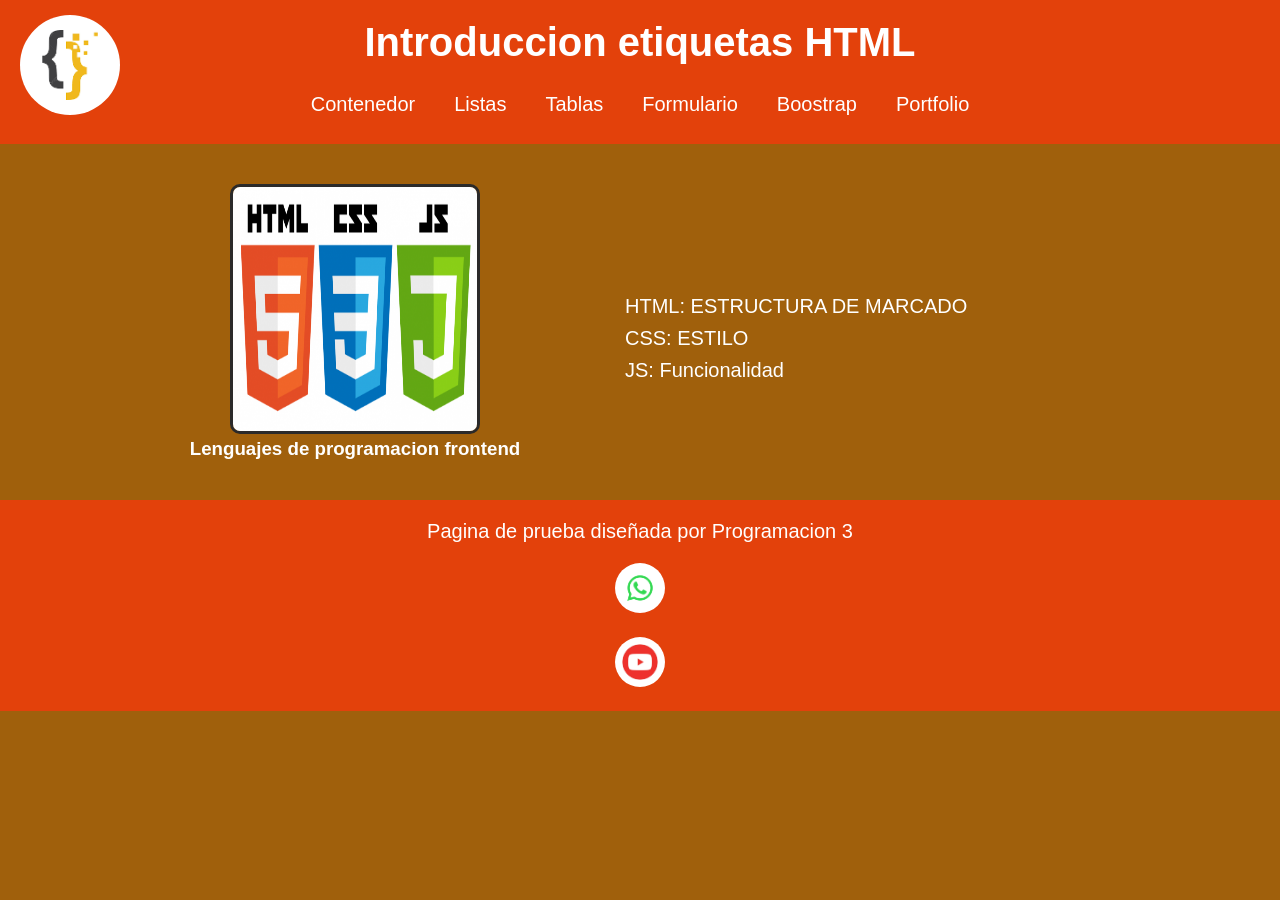
==== index.html @ d8882711 "Add files via upload" ====
<!DOCTYPE html>
<html lang="en">
<head>
    <meta charset="UTF-8">
    <meta name="viewport" content="width=device-width, initial-scale=1.0">
    <title>Introduccion Programacion 3</title>
    <link rel="shortcut icon" href="./img/images.png" type="image/x-icon">
    <link rel="stylesheet" href="style.css">
</head>
<body>
    <header>
        <img src="./img/images.png" alt="">
        <h1 class="titulo">Introduccion etiquetas HTML</h1>
        <nav>
            <a href="contenedor.html">Contenedor</a>
            <a href="lista.html">Listas</a>
            <a href="tabla.html">Tablas</a>
            <a href="formulario.html">Formulario</a>
            <a href="boostrap.html">Boostrap</a>
            <a href="index1.html">Portfolio</a>
        </nav>
    </header>
    <main>
        <section class="c1">
            <img src="./img/lenguajes_1-700x353.png" alt="">
            <h3>Lenguajes de programacion frontend</h3>
        </section>
       
        <section class="c2">
            <img src="https://encrypted-tbn0.gstatic.com/images?q=tbn:ANd9GcQzXwLIZaPTYBwVr990VS_jx0trhiIRLJMP8g&s" alt="">
            <p>HTML: ESTRUCTURA DE MARCADO</p>
            <p>CSS: ESTILO</p>
            <p>JS: Funcionalidad </p>
        </section>
    </main>
    <footer id="footer">
        <p>Pagina de prueba diseñada por Programacion 3</p>
        <a class="i1" href="https://web.whatsapp.com/" target="_blank">
            <img src="[data-uri]" alt="">
        </a>
        <a class="i2" href="https://www.youtube.com/" target="_blank">
        
            <img src="[data-uri]" alt="">
        </a>
    </footer>
</body>
</html>
---- style.css ----
/* RESET */
*{
    margin: 0;
    padding: 0;
    box-sizing: border-box;
}

/* BODY */
body{
    background-color: rgb(160, 96, 12);
    font-family: Arial, Helvetica, sans-serif;
}

/* HEADER */
header{
    background-color: rgb(227, 65, 11);
    position: relative;
    padding: 20px;
}

header h1{
    text-align: center;
    color: white;
    font-size: 40px;
    margin-bottom: 20px;
}

/* IMAGEN HEADER */
header img{
    width: 100px;
    height: 100px;
    border-radius: 50%;
    position: absolute;
    left: 20px;
    top: 15px;
}

/* NAV */
nav{
    display: flex;
    justify-content: center;
    flex-wrap: wrap;
    gap: 15px;
    margin-top: 10px;
}

nav a{
    text-decoration: none;
    color: white;
    padding: 8px 12px;
    transition: 0.3s;
    font-size: 20px;
}

nav a:hover{
    color: black;
}

/* MAIN */
main{
    display: flex;
    justify-content: center;
    align-items: center;
    gap: 30px;
    padding: 40px;
    flex-wrap: wrap;
}

/* CONTENEDOR 1 */
.c1{
    color: white;
    width: 40%;
    min-width: 300px;
    text-align: center;
}

.c1 img{
    width: 250px;
    height: 250px;
    border: 3px solid rgb(43, 42, 42);
    border-radius: 10px;
}

/* CONTENEDOR 2 */
.c2{
    color: white;
    width: 45%;
    min-width: 300px;
    font-size: 20px;
    line-height: 1.6;
}

/* FOOTER */
footer{
    background-color: rgb(227, 65, 11);
    color: white;
    padding: 20px;
    text-align: center;
}

footer img{
    width: 50px;
    height: 50px;
    border-radius: 50%;
    margin-top: 10px;
}

footer p{
    font-size: 20px;
}

.i1{
    margin: 10px auto;
    display: block;
}

/* ---------------- RESPONSIVE ---------------- */

/* TABLET */
@media (max-width: 900px){

    header img{
        position: static;
        display: block;
        margin: auto;
    }

    header h1{
        font-size: 32px;
        margin-top: 15px;
    }

    .c1,
    .c2{
        width: 80%;
        text-align: center;
    }

    .c1 img{
        width: 220px;
        height: 220px;
    }
}

/* CELULAR */
@media (max-width: 600px){

    header{
        text-align: center;
    }

    header h1{
        font-size: 26px;
    }

    nav{
        flex-direction: column;
        align-items: center;
        gap: 10px;
    }

    nav a{
        font-size: 18px;
    }

    main{
        padding: 20px;
    }

    .c1,
    .c2{
        width: 100%;
    }

    .c1 img{
        width: 180px;
        height: 180px;
    }

    .c2{
        font-size: 18px;
    }

    footer p{
        font-size: 18px;
    }
}
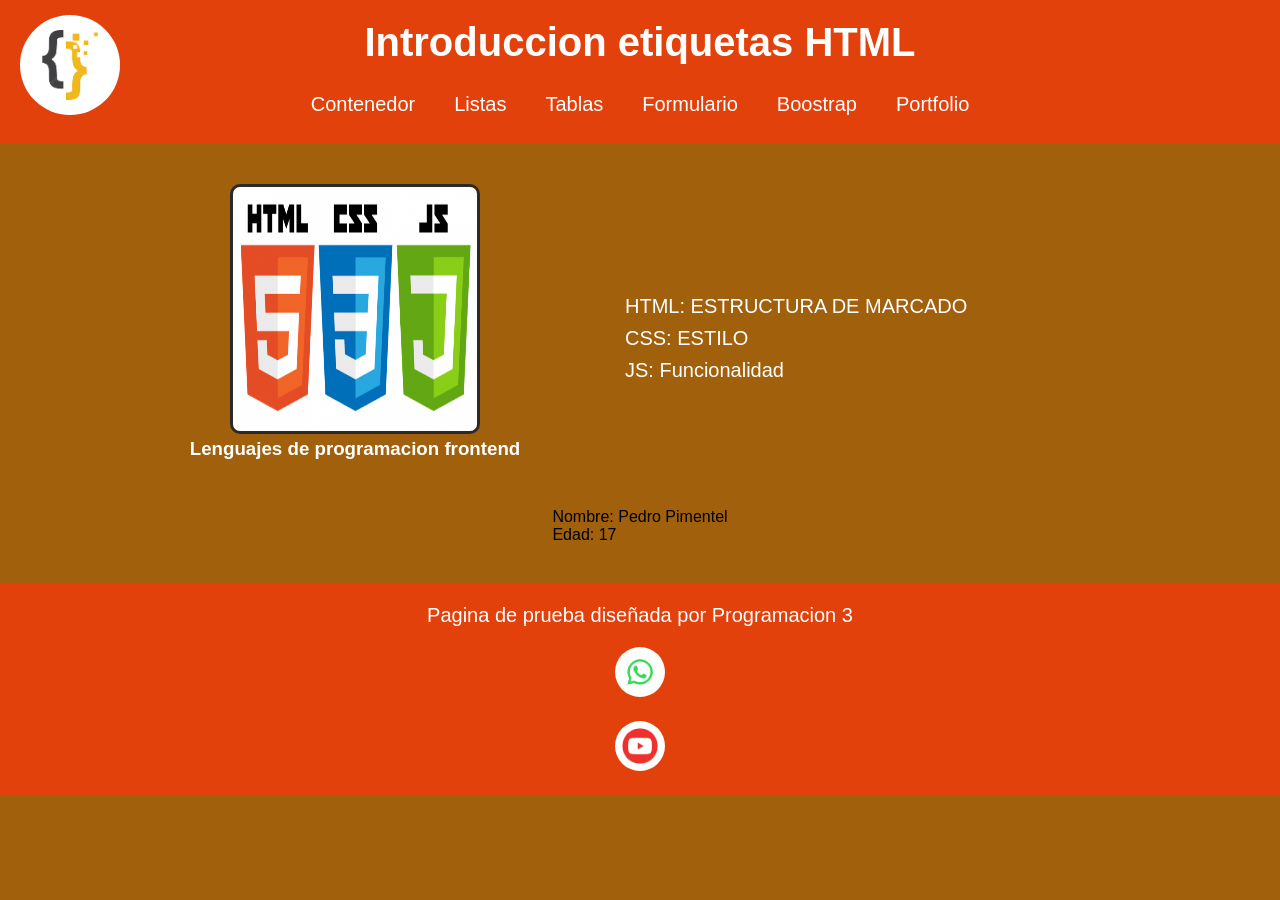
==== commit a5183990: "Update index.html agregue la imagen y mi nombre" ====
--- a/index.html
+++ b/index.html
@@ -32,6 +32,11 @@
             <p>CSS: ESTILO</p>
             <p>JS: Funcionalidad </p>
         </section>
+        <section class="c3">
+            <img src="https://www.afa.com.ar/es/posts/falta-un-ano-para-la-copa-del-mundo-2026" alt="">
+            <p>Nombre: Pedro Pimentel</p>
+            <p>Edad: 17</p>
+        </section>
     </main>
     <footer id="footer">
         <p>Pagina de prueba diseñada por Programacion 3</p>
@@ -44,4 +49,4 @@
         </a>
     </footer>
 </body>
-</html>+</html>
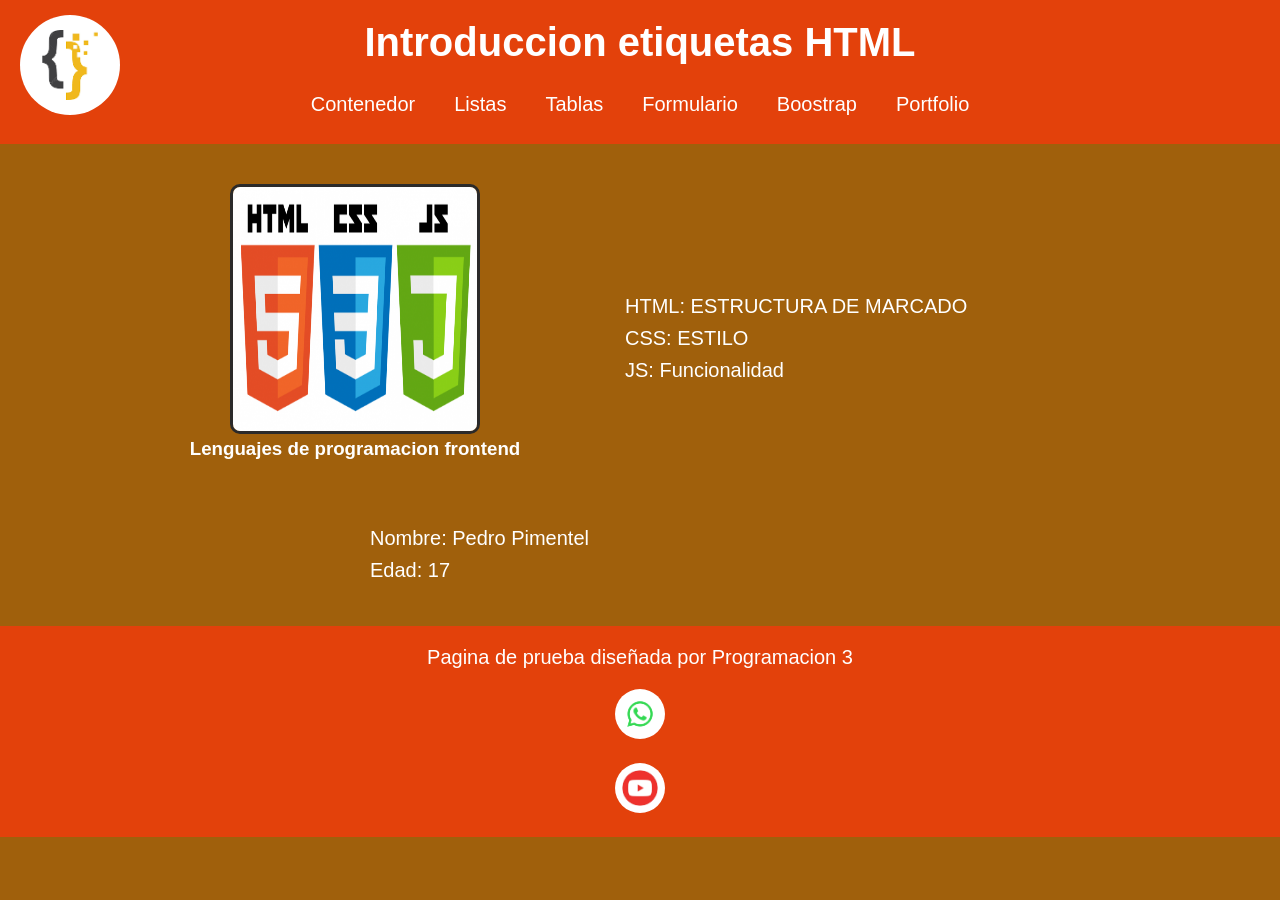
==== commit 11a39f6e: "Update index.html" ====
--- a/index.html
+++ b/index.html
@@ -33,7 +33,7 @@
             <p>JS: Funcionalidad </p>
         </section>
         <section class="c3">
-            <img src="https://www.afa.com.ar/es/posts/falta-un-ano-para-la-copa-del-mundo-2026" alt="">
+            <img src="https://www.latimes.com/espanol/deportes/articulo/2022-10-17/venta-de-boletos-para-el-mundial-de-qatar-supera-el-90" alt="">
             <p>Nombre: Pedro Pimentel</p>
             <p>Edad: 17</p>
         </section>
--- a/style.css
+++ b/style.css
@@ -83,6 +83,15 @@
 
 /* CONTENEDOR 2 */
 .c2{
+    color: white;
+    width: 45%;
+    min-width: 300px;
+    font-size: 20px;
+    line-height: 1.6;
+}
+
+/* Contenedor 3 */
+.c3{
     color: white;
     width: 45%;
     min-width: 300px;
@@ -184,4 +193,4 @@
     footer p{
         font-size: 18px;
     }
-}+}
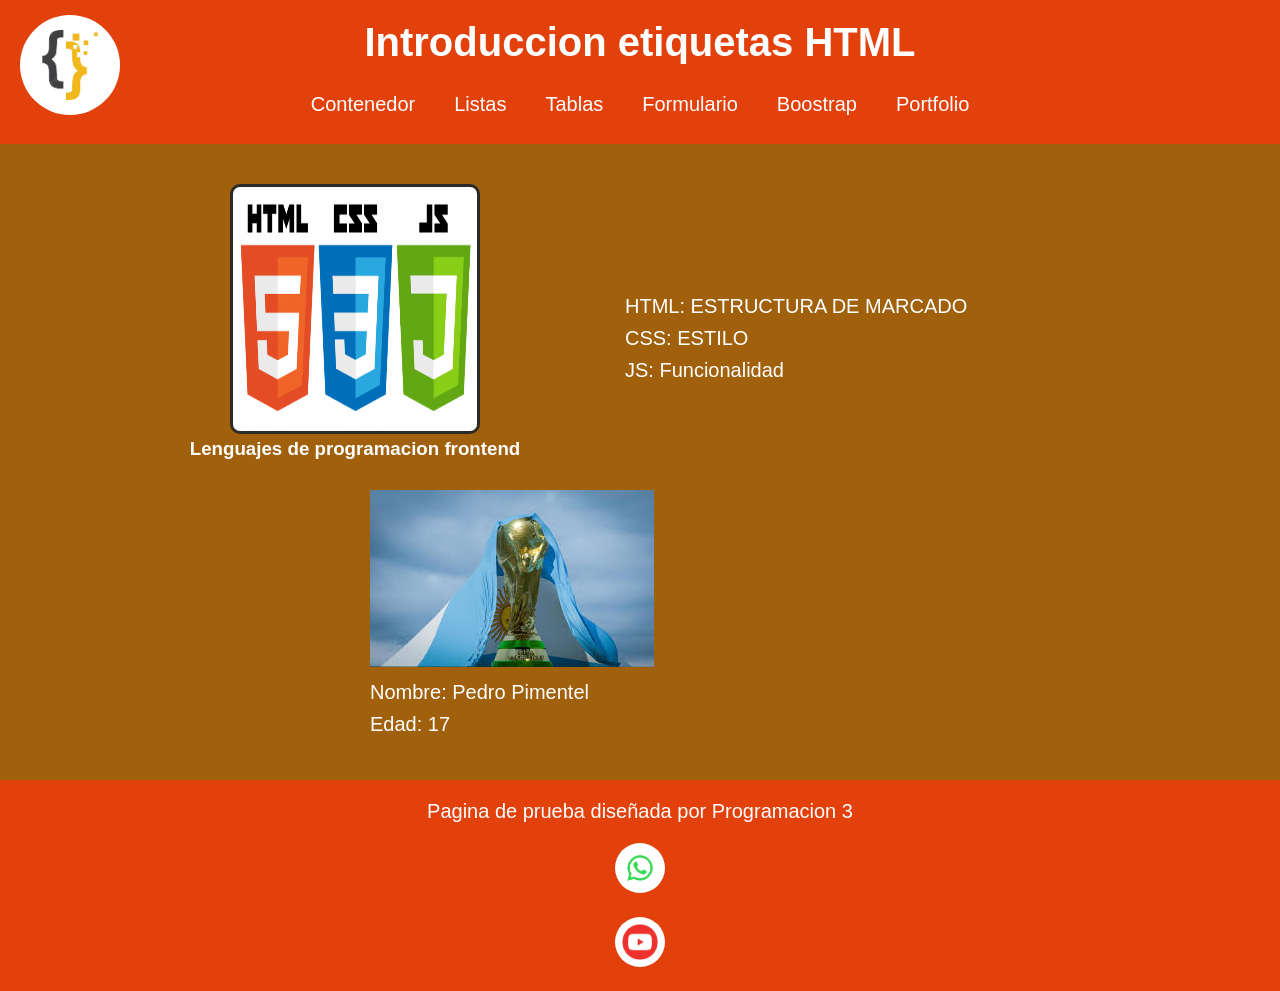
==== commit 8217561c: "agregue imagen" ====
--- a/index.html
+++ b/index.html
@@ -33,7 +33,7 @@
             <p>JS: Funcionalidad </p>
         </section>
         <section class="c3">
-            <img src="https://www.latimes.com/espanol/deportes/articulo/2022-10-17/venta-de-boletos-para-el-mundial-de-qatar-supera-el-90" alt="">
+            <img src="images.jpg" alt="">
             <p>Nombre: Pedro Pimentel</p>
             <p>Edad: 17</p>
         </section>
--- a/style.css
+++ b/style.css
@@ -99,6 +99,13 @@
     line-height: 1.6;
 }
 
+.c1 img{
+    width: 250px;
+    height: 250px;
+    border: 3px solid rgb(43, 42, 42);
+    border-radius: 10px;
+}
+
 /* FOOTER */
 footer{
     background-color: rgb(227, 65, 11);
